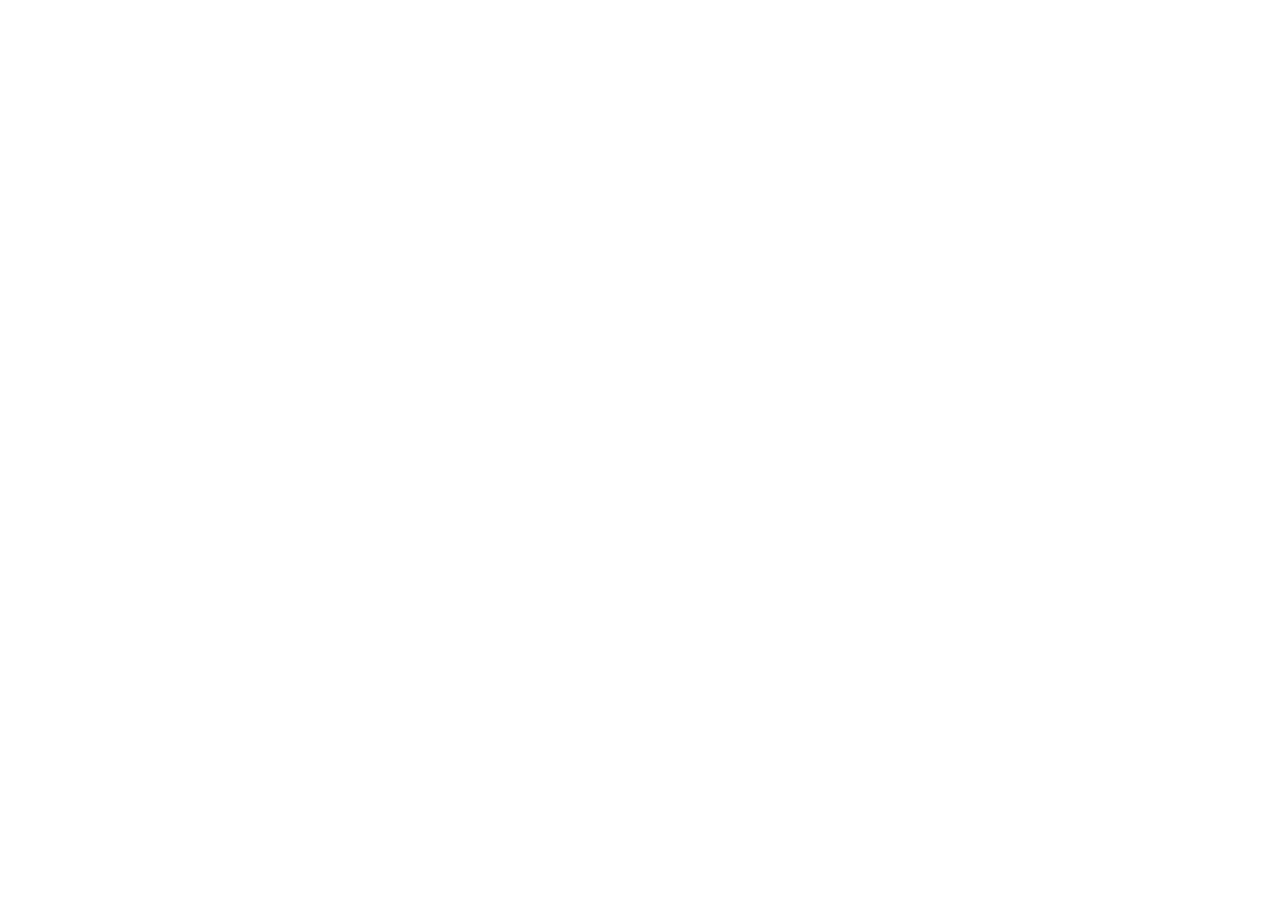
==== index.html @ d23d509a "Add files via upload" ====
<!DOCTYPE html>
<html>
  <head>
    <script src="https://aframe.io/releases/1.4.0/aframe.min.js"></script>
    <script src="https://cdn.jsdelivr.net/gh/c-frame/aframe-physics-system@v4.2.2/dist/aframe-physics-system.min.js"></script>
	<script src="https://unpkg.com/aframe-environment-component@1.3.3/dist/aframe-environment-component.min.js"></script>
    <script src="ball.js"></script>
    <script src="script.js"></script>
    <script src="kinema.js"></script>
	<script src="howler.js"></script>
  </head>
  <body>
	  <a-scene physics="debug: false" stats>
	    <a-assets>
		  <a-asset-item id="Apartment1" src="Assets/13_story_apartment_low_poly_cities_collection.glb"></a-asset-item>
		  <a-asset-item id="Apartment2" src="Assets/low_poly_-_soviet__apartment_building_8k (2).glb"></a-asset-item>
		  <a-asset-item id="Electric" src="Assets/electric_box.glb"></a-asset-item>
		  <a-asset-item id="Streetlamp" src="Assets/street_lamp.glb"></a-asset-item>
		  <a-asset-item id="Dumpster" src="Assets/Dumpster.glb"></a-asset-item>
		  <a-asset-item id="Trash" src="Assets/trash/scene.gltf"></a-asset-item>
		  <a-asset-item id="Parking" src="Assets/Parkinglot.glb"></a-asset-item>
		  <a-asset-item id="Soccer" src="Assets/soccer_field.glb"></a-asset-item>
		  <a-asset-item id="School1" src="Assets/school_building.glb"></a-asset-item>
		  <a-asset-item id="School2" src="Assets/high_school.glb"></a-asset-item>
		  <audio id="footstep" src="Sound Effects - Footsteps.mp3" preload="auto"></audio>
		</a-assets>
		
      <a-entity position="0 0 -50" environment="preset;" scale="1.1 1.1 1.1"></a-entity>

	  <a-sky color="black"></a-sky>

  
      <a-plane static-body color="green"  position="0 2 0" rotation="-90 0 0" side="double" width="400" height="450"></a-plane>
	  
	  <a-plane static-body color = "gray" position = "0 2.1 30" rotation = "-90 0 0" width = "5" height = "300" side="double"> </a-plane>
	  <a-plane static-body color = "black" position = "-12.5 2.15 52.5" rotation = "-90 0 0" width = "20" height = "350" side="double"> </a-plane>
	  <a-plane static-body color = "gray" position = "-25 2.1 30" rotation = "-90 0 0" width = "5" height = "300" side="double"> </a-plane>
	  
	  <a-plane static-body color = "gray" position = "43 2.1 0" rotation = "-90 0 0" width = "5" height = "400" side="double"> </a-plane>
	  <a-plane static-body color = "black" position = "55.5 2.15 0" rotation = "-90 0 0" width = "20" height = "400" side="double"> </a-plane>
	  <a-plane static-body color = "gray" position = "68 2.1 0" rotation = "-90 0 0" width = "5" height = "400" side="double"> </a-plane>
	 
	  <a-plane static-body color = "gray" position = "-20.5 2.1 -120" rotation = "-90 90 0" width = "5" height = "450" side="double"> </a-plane>
	  <a-plane static-body color = "black" position = "-20.5 2.15 -132.5" rotation = "-90 90 0" width = "20" height = "450" side="double"> </a-plane>
	  <a-plane static-body color = "gray" position = "-20.5 2.1 -145" rotation = "-90 90 0" width = "5" height = "400" side="double"> </a-plane>
	  
	  <a-plane static-body color = "gray" position = "148 2.1 0" rotation = "-90 0 0" width = "5" height = "450" side="double"> </a-plane>
	  <a-plane static-body color = "black" position = "160.5 2.15 0" rotation = "-90 0 0" width = "20" height = "400" side="double"> </a-plane>
	  <a-plane static-body color = "gray" position = "173 2.1 0" rotation = "-90 0 0" width = "5" height = "400" side="double"> </a-plane>
	  
		<a-gltf-model src="#Apartment2" position="37 2.1 -90" scale="50 50 30"></a-gltf-model>
		<a-box static-body position = "22 24 -90" width = "32" height = "60" depth = "50" opacity="0"></a-box>
		<a-gltf-model src="#Dumpster" position="15 2.1 57" scale="2 2 2"></a-gltf-model>
		<a-box static-body position = "15 2.1 57" width = "7" height = "7" depth = "4" opacity = "0"></a-box>
		<a-gltf-model src="#Trash" position="15 2.1 58" scale="5 2 5"></a-gltf-model>
		
		<a-gltf-model src="#Apartment2" position="37 2.1 -30" scale="50 50 30"></a-gltf-model>
		<a-box static-body position = "22 24 -30" width = "32" height = "60" depth = "50" opacity="0"></a-box>
		<a-gltf-model src="#Dumpster" position="15 2.1 -63" scale="2 2 2"></a-gltf-model>
		<a-box static-body position = "15 2.1 -63" width = "7" height = "7" depth = "4" opacity = "0"></a-box>
		<a-gltf-model src="#Trash" position="15 2.1 -62" scale="5 2 5"></a-gltf-model>
		
		<a-gltf-model src="#Apartment2" position="37 2.1 30" scale="50 50 30"></a-gltf-model>
		<a-box static-body position = "22 24 30" width = "32" height = "60" depth = "50" opacity="0"></a-box>
		<a-gltf-model src="#Dumpster" position="15 2.1 -3" scale="2 2 2"></a-gltf-model>
		<a-box static-body position = "15 2.1 -3" width = "7" height = "7" depth = "4" opacity = "0"></a-box>
		<a-gltf-model src="#Trash" position="15 2.1 -1" scale="5 2 5"></a-gltf-model>
		
		<a-gltf-model src="#Apartment2" position="37 2.1 90" scale="50 50 30"></a-gltf-model>
		<a-box static-body position = "22 24 90" width = "32" height = "60" depth = "50" opacity="0"></a-box>
		<a-gltf-model src="#Dumpster" position="15 2.1 117" scale="2 2 2"></a-gltf-model>
		<a-box static-body position = "15 2.1 117" width = "7" height = "7" depth = "4" opacity = "0"></a-box>
		<a-gltf-model src="#Trash" position="15 2.1 118" scale="5 2 5"></a-gltf-model>
		
		<a-gltf-model src="#Parking" position="-65.5 2.2 -99.5" scale="0.05 0.05 0.05"></a-gltf-model>
		<a-box static-body position = "-65.5 4 -99.5" width = "75" height = "10" depth = "35" opacity="0"></a-box>
		
		<a-gltf-model src="#Soccer" position="-100 2.1 10.5" scale="3 3 3" rotation="0 90 0"></a-gltf-model>
		
		<a-box static-body position = "-65.5 4 99.5" width = "75" height = "10" depth = "35" opacity="0"></a-box>
		<a-gltf-model src="#Parking" position="-65.5 2.2 99.5" scale="0.05 0.05 0.05"></a-gltf-model>
		
		<a-gltf-model src="#School1" position="0 2.2 -230" scale="50 70 50" rotation="0 0 0"></a-gltf-model>
		<a-gltf-model src="#School1" position="-120 2.2 -230" scale="50 70 50" rotation="0 0 0"></a-gltf-model>
		
		
		<a-gltf-model src="#School2" position="108 2.1 -55" scale="2 3 2" rotation="0 270 0"></a-gltf-model>
		
		<a-box position = "0 4 0"> 
      
	  <a-entity id="cameraRig" movement-controls="fly: false; speed: 0.7" position="0 3 0">
        <a-camera id="camera" look-controls="pointerLockEnabled: true" kinema-body>
          <a-cursor></a-cursor>
        </a-camera>
      </a-entity>
    </a-scene>
  </body>
</html>
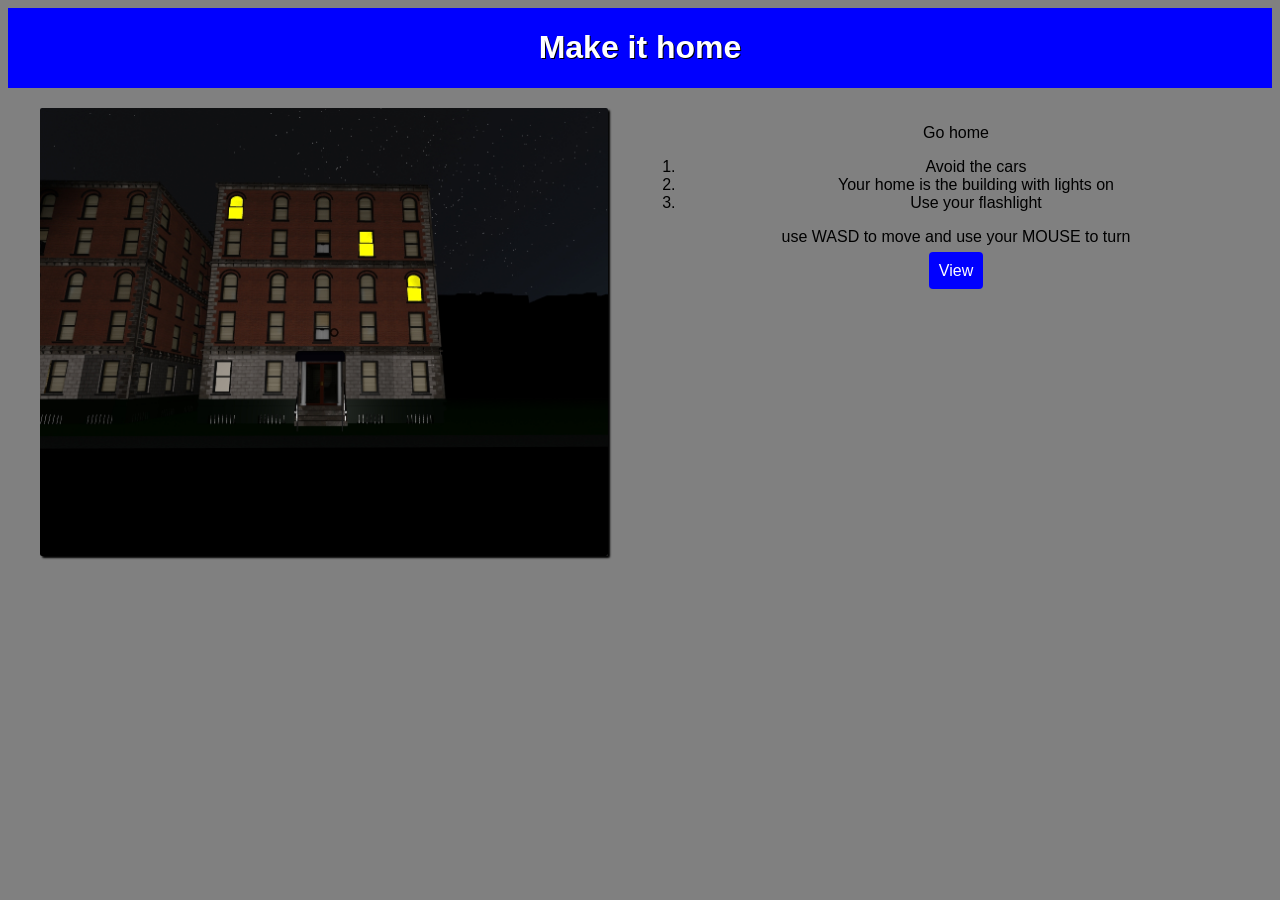
==== commit ba07cfe2: "updates project" ====
--- a/index.html
+++ b/index.html
@@ -1,98 +1,29 @@
 <!DOCTYPE html>
 <html>
   <head>
-    <script src="https://aframe.io/releases/1.4.0/aframe.min.js"></script>
-    <script src="https://cdn.jsdelivr.net/gh/c-frame/aframe-physics-system@v4.2.2/dist/aframe-physics-system.min.js"></script>
-	<script src="https://unpkg.com/aframe-environment-component@1.3.3/dist/aframe-environment-component.min.js"></script>
-    <script src="ball.js"></script>
-    <script src="script.js"></script>
-    <script src="kinema.js"></script>
-	<script src="howler.js"></script>
+    <meta charset="utf-8">
+    <meta name="viewport" content="width=device-width">
+    <link href="style.css" rel="stylesheet" type="text/css" />
   </head>
-  <body>
-	  <a-scene physics="debug: false" stats>
-	    <a-assets>
-		  <a-asset-item id="Apartment1" src="Assets/13_story_apartment_low_poly_cities_collection.glb"></a-asset-item>
-		  <a-asset-item id="Apartment2" src="Assets/low_poly_-_soviet__apartment_building_8k (2).glb"></a-asset-item>
-		  <a-asset-item id="Electric" src="Assets/electric_box.glb"></a-asset-item>
-		  <a-asset-item id="Streetlamp" src="Assets/street_lamp.glb"></a-asset-item>
-		  <a-asset-item id="Dumpster" src="Assets/Dumpster.glb"></a-asset-item>
-		  <a-asset-item id="Trash" src="Assets/trash/scene.gltf"></a-asset-item>
-		  <a-asset-item id="Parking" src="Assets/Parkinglot.glb"></a-asset-item>
-		  <a-asset-item id="Soccer" src="Assets/soccer_field.glb"></a-asset-item>
-		  <a-asset-item id="School1" src="Assets/school_building.glb"></a-asset-item>
-		  <a-asset-item id="School2" src="Assets/high_school.glb"></a-asset-item>
-		  <audio id="footstep" src="Sound Effects - Footsteps.mp3" preload="auto"></audio>
-		</a-assets>
-		
-      <a-entity position="0 0 -50" environment="preset;" scale="1.1 1.1 1.1"></a-entity>
-
-	  <a-sky color="black"></a-sky>
-
-  
-      <a-plane static-body color="green"  position="0 2 0" rotation="-90 0 0" side="double" width="400" height="450"></a-plane>
-	  
-	  <a-plane static-body color = "gray" position = "0 2.1 30" rotation = "-90 0 0" width = "5" height = "300" side="double"> </a-plane>
-	  <a-plane static-body color = "black" position = "-12.5 2.15 52.5" rotation = "-90 0 0" width = "20" height = "350" side="double"> </a-plane>
-	  <a-plane static-body color = "gray" position = "-25 2.1 30" rotation = "-90 0 0" width = "5" height = "300" side="double"> </a-plane>
-	  
-	  <a-plane static-body color = "gray" position = "43 2.1 0" rotation = "-90 0 0" width = "5" height = "400" side="double"> </a-plane>
-	  <a-plane static-body color = "black" position = "55.5 2.15 0" rotation = "-90 0 0" width = "20" height = "400" side="double"> </a-plane>
-	  <a-plane static-body color = "gray" position = "68 2.1 0" rotation = "-90 0 0" width = "5" height = "400" side="double"> </a-plane>
-	 
-	  <a-plane static-body color = "gray" position = "-20.5 2.1 -120" rotation = "-90 90 0" width = "5" height = "450" side="double"> </a-plane>
-	  <a-plane static-body color = "black" position = "-20.5 2.15 -132.5" rotation = "-90 90 0" width = "20" height = "450" side="double"> </a-plane>
-	  <a-plane static-body color = "gray" position = "-20.5 2.1 -145" rotation = "-90 90 0" width = "5" height = "400" side="double"> </a-plane>
-	  
-	  <a-plane static-body color = "gray" position = "148 2.1 0" rotation = "-90 0 0" width = "5" height = "450" side="double"> </a-plane>
-	  <a-plane static-body color = "black" position = "160.5 2.15 0" rotation = "-90 0 0" width = "20" height = "400" side="double"> </a-plane>
-	  <a-plane static-body color = "gray" position = "173 2.1 0" rotation = "-90 0 0" width = "5" height = "400" side="double"> </a-plane>
-	  
-		<a-gltf-model src="#Apartment2" position="37 2.1 -90" scale="50 50 30"></a-gltf-model>
-		<a-box static-body position = "22 24 -90" width = "32" height = "60" depth = "50" opacity="0"></a-box>
-		<a-gltf-model src="#Dumpster" position="15 2.1 57" scale="2 2 2"></a-gltf-model>
-		<a-box static-body position = "15 2.1 57" width = "7" height = "7" depth = "4" opacity = "0"></a-box>
-		<a-gltf-model src="#Trash" position="15 2.1 58" scale="5 2 5"></a-gltf-model>
-		
-		<a-gltf-model src="#Apartment2" position="37 2.1 -30" scale="50 50 30"></a-gltf-model>
-		<a-box static-body position = "22 24 -30" width = "32" height = "60" depth = "50" opacity="0"></a-box>
-		<a-gltf-model src="#Dumpster" position="15 2.1 -63" scale="2 2 2"></a-gltf-model>
-		<a-box static-body position = "15 2.1 -63" width = "7" height = "7" depth = "4" opacity = "0"></a-box>
-		<a-gltf-model src="#Trash" position="15 2.1 -62" scale="5 2 5"></a-gltf-model>
-		
-		<a-gltf-model src="#Apartment2" position="37 2.1 30" scale="50 50 30"></a-gltf-model>
-		<a-box static-body position = "22 24 30" width = "32" height = "60" depth = "50" opacity="0"></a-box>
-		<a-gltf-model src="#Dumpster" position="15 2.1 -3" scale="2 2 2"></a-gltf-model>
-		<a-box static-body position = "15 2.1 -3" width = "7" height = "7" depth = "4" opacity = "0"></a-box>
-		<a-gltf-model src="#Trash" position="15 2.1 -1" scale="5 2 5"></a-gltf-model>
-		
-		<a-gltf-model src="#Apartment2" position="37 2.1 90" scale="50 50 30"></a-gltf-model>
-		<a-box static-body position = "22 24 90" width = "32" height = "60" depth = "50" opacity="0"></a-box>
-		<a-gltf-model src="#Dumpster" position="15 2.1 117" scale="2 2 2"></a-gltf-model>
-		<a-box static-body position = "15 2.1 117" width = "7" height = "7" depth = "4" opacity = "0"></a-box>
-		<a-gltf-model src="#Trash" position="15 2.1 118" scale="5 2 5"></a-gltf-model>
-		
-		<a-gltf-model src="#Parking" position="-65.5 2.2 -99.5" scale="0.05 0.05 0.05"></a-gltf-model>
-		<a-box static-body position = "-65.5 4 -99.5" width = "75" height = "10" depth = "35" opacity="0"></a-box>
-		
-		<a-gltf-model src="#Soccer" position="-100 2.1 10.5" scale="3 3 3" rotation="0 90 0"></a-gltf-model>
-		
-		<a-box static-body position = "-65.5 4 99.5" width = "75" height = "10" depth = "35" opacity="0"></a-box>
-		<a-gltf-model src="#Parking" position="-65.5 2.2 99.5" scale="0.05 0.05 0.05"></a-gltf-model>
-		
-		<a-gltf-model src="#School1" position="0 2.2 -230" scale="50 70 50" rotation="0 0 0"></a-gltf-model>
-		<a-gltf-model src="#School1" position="-120 2.2 -230" scale="50 70 50" rotation="0 0 0"></a-gltf-model>
-		
-		
-		<a-gltf-model src="#School2" position="108 2.1 -55" scale="2 3 2" rotation="0 270 0"></a-gltf-model>
-		
-		<a-box position = "0 4 0"> 
-      
-	  <a-entity id="cameraRig" movement-controls="fly: false; speed: 0.7" position="0 3 0">
-        <a-camera id="camera" look-controls="pointerLockEnabled: true" kinema-body>
-          <a-cursor></a-cursor>
-        </a-camera>
-      </a-entity>
-    </a-scene>
+  <body id="youtube">
+    <div class="container" id="banner">
+      <h1>Make it home</h1>
+    </div>
+    <div class="container" id="body">
+      <div id="snapshot">
+        <img src="screenshot.jpeg.jpeg">
+      </div>
+      <div id="description">
+        <p>Go home
+        <ol>
+          <li>Avoid the cars</li>
+          <li>Your home is the building with lights on</li>
+          <li>Use your flashlight</li>
+        </ol>
+        use WASD to move and use your MOUSE to turn
+      </p>
+        <a href="VRProject.html" class="button">View</a>
+      </div>
+    </div>
   </body>
 </html>
--- a/style.css
+++ b/style.css
@@ -0,0 +1,44 @@
+html,body{
+    font-family:Arial, Helvetica, sans-serif;
+  }
+  .container{
+    display:flex;
+  }
+  #banner{
+    justify-content: center;
+    align-items: center;
+    background-color: blue;
+    color:white;
+  }
+  #banner h1{
+    text-shadow: 1px 1px black;
+  }
+  .button{
+    background-color: blue;
+    color:white;
+    padding:10px;
+    margin:10px;
+    text-decoration: none;
+    border-radius:4px;
+  }
+  #body{
+    margin-top:20px;
+    
+  }
+  #snapshot{
+    flex:1;
+    text-align:center;
+  }
+  #snapshot img{
+    width:90%;
+    border-radius:2px;
+    box-shadow:2px 2px 2px black;
+  }
+  #description{
+    flex:1;
+    text-align:center;
+  }
+  #youtube{
+    background-color:gray;
+
+  }
